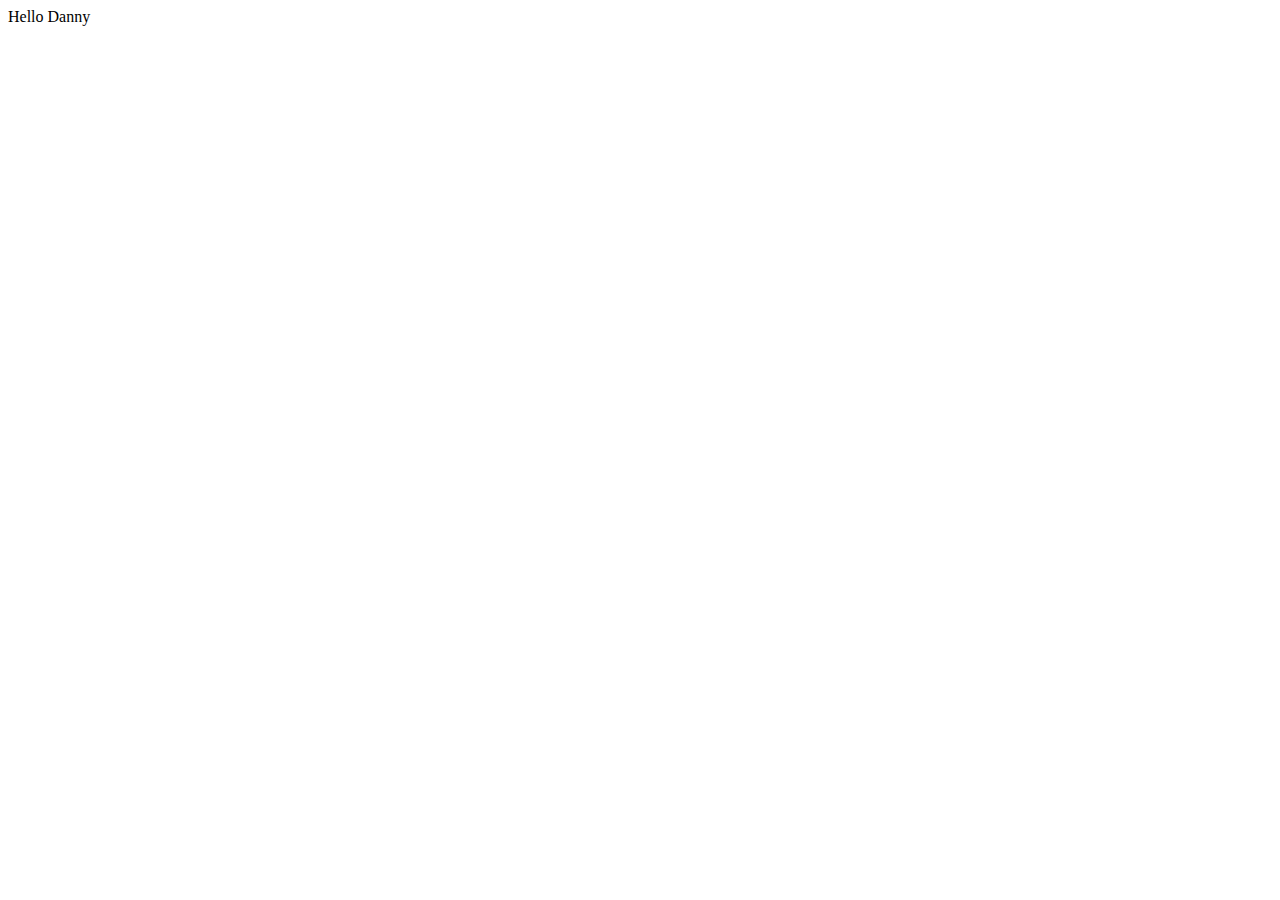
==== gitTest/index.html @ b652ebdc "added gitTest directory" ====
<!DOCTYPE html>
<html lang="en">
<head>
    <meta charset="UTF-8">
    <meta http-equiv="X-UA-Compatible" content="IE=edge">
    <meta name="viewport" content="width=device-width, initial-scale=1.0">
    <title>Document</title>
</head>
<body>
    Hello Danny
</body>
</html>
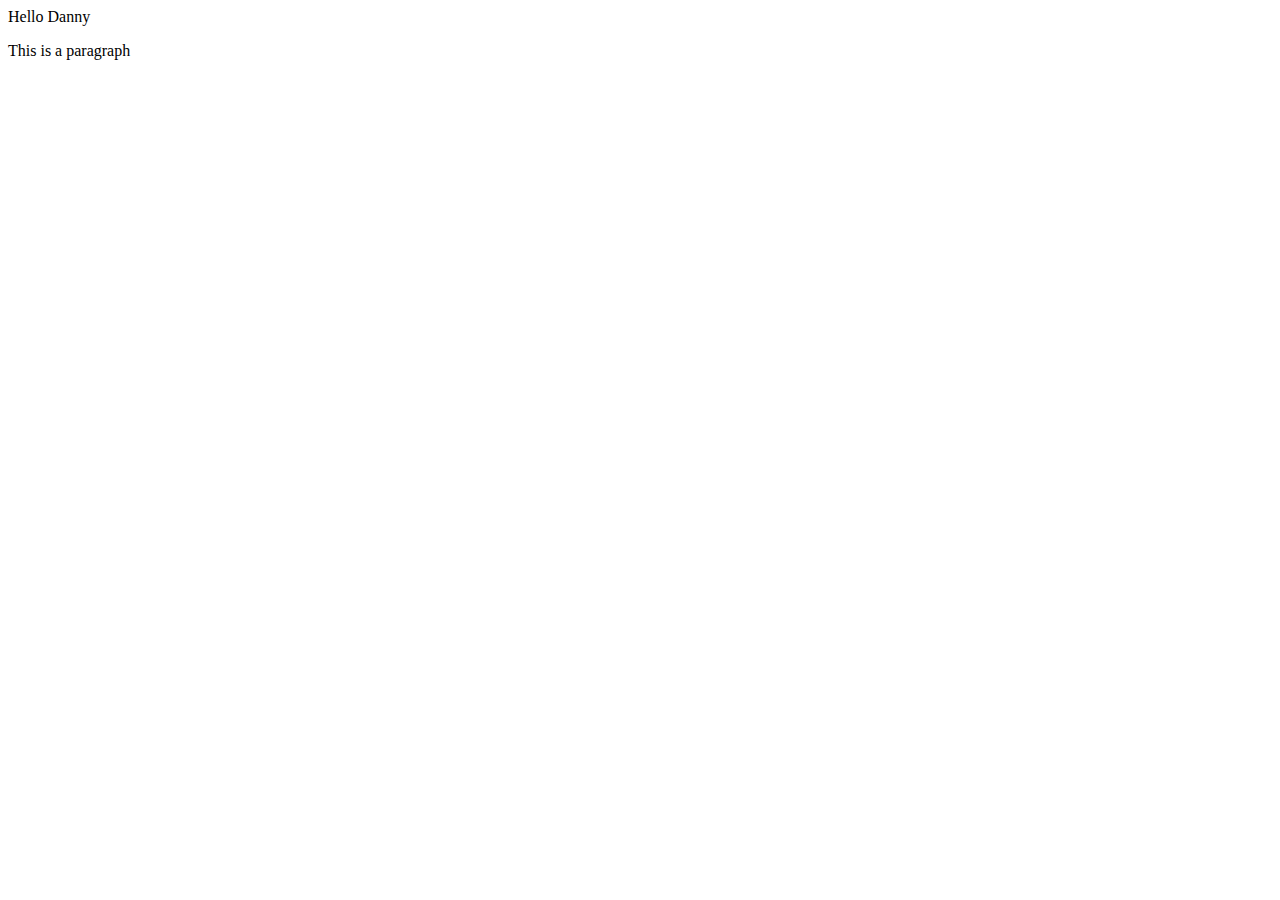
==== commit 00a56331: "Added paragraph in index.html" ====
--- a/gitTest/index.html
+++ b/gitTest/index.html
@@ -8,5 +8,6 @@
 </head>
 <body>
     Hello Danny
+    <p>This is a paragraph</p>
 </body>
 </html>